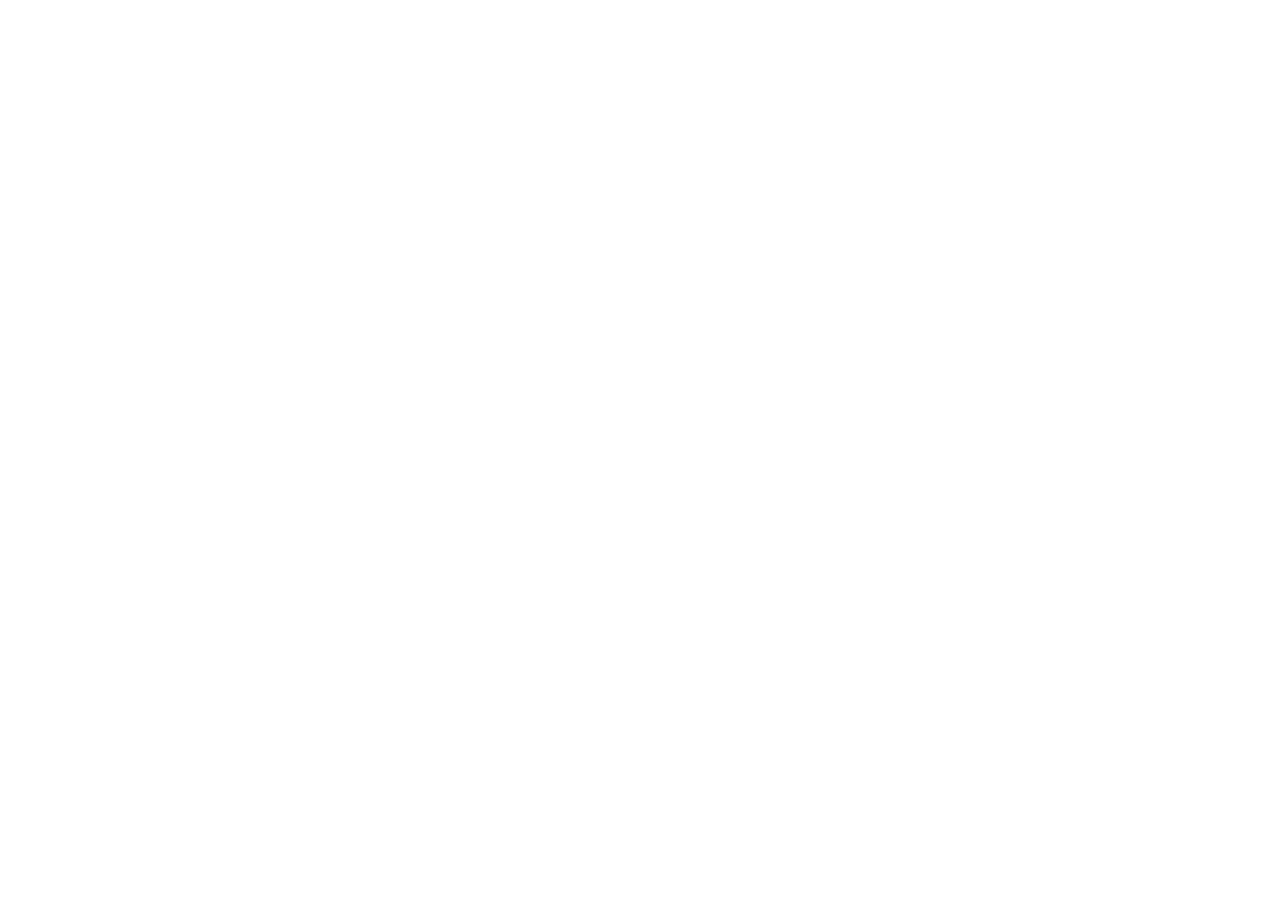
==== docs/index.html @ db813fe8 "Cambio de carpeta build por docs" ====
<!doctype html><html lang="en"><head><meta charset="utf-8"/><link rel="icon" href="/favicon.ico"/><meta name="viewport" content="width=device-width,initial-scale=1"/><meta name="theme-color" content="#000000"/><meta name="description" content="Gifs searcher"/><link rel="apple-touch-icon" href="/logo192.png"/><link rel="manifest" href="/manifest.json"/><link rel="stylesheet" href="https://cdnjs.cloudflare.com/ajax/libs/animate.css/4.0.0/animate.min.css"/><title>GifsExpertApp</title><link href="/static/css/main.30752fd6.chunk.css" rel="stylesheet"></head><body><noscript>You need to enable JavaScript to run this app.</noscript><div id="root"></div><script>!function(e){function r(r){for(var n,p,f=r[0],i=r[1],l=r[2],c=0,s=[];c<f.length;c++)p=f[c],Object.prototype.hasOwnProperty.call(o,p)&&o[p]&&s.push(o[p][0]),o[p]=0;for(n in i)Object.prototype.hasOwnProperty.call(i,n)&&(e[n]=i[n]);for(a&&a(r);s.length;)s.shift()();return u.push.apply(u,l||[]),t()}function t(){for(var e,r=0;r<u.length;r++){for(var t=u[r],n=!0,f=1;f<t.length;f++){var i=t[f];0!==o[i]&&(n=!1)}n&&(u.splice(r--,1),e=p(p.s=t[0]))}return e}var n={},o={1:0},u=[];function p(r){if(n[r])return n[r].exports;var t=n[r]={i:r,l:!1,exports:{}};return e[r].call(t.exports,t,t.exports,p),t.l=!0,t.exports}p.m=e,p.c=n,p.d=function(e,r,t){p.o(e,r)||Object.defineProperty(e,r,{enumerable:!0,get:t})},p.r=function(e){"undefined"!=typeof Symbol&&Symbol.toStringTag&&Object.defineProperty(e,Symbol.toStringTag,{value:"Module"}),Object.defineProperty(e,"__esModule",{value:!0})},p.t=function(e,r){if(1&r&&(e=p(e)),8&r)return e;if(4&r&&"object"==typeof e&&e&&e.__esModule)return e;var t=Object.create(null);if(p.r(t),Object.defineProperty(t,"default",{enumerable:!0,value:e}),2&r&&"string"!=typeof e)for(var n in e)p.d(t,n,function(r){return e[r]}.bind(null,n));return t},p.n=function(e){var r=e&&e.__esModule?function(){return e.default}:function(){return e};return p.d(r,"a",r),r},p.o=function(e,r){return Object.prototype.hasOwnProperty.call(e,r)},p.p="/";var f=this["webpackJsonpgif-expert-app"]=this["webpackJsonpgif-expert-app"]||[],i=f.push.bind(f);f.push=r,f=f.slice();for(var l=0;l<f.length;l++)r(f[l]);var a=i;t()}([])</script><script src="/static/js/2.b04e268c.chunk.js"></script><script src="/static/js/main.aae4856e.chunk.js"></script></body></html>
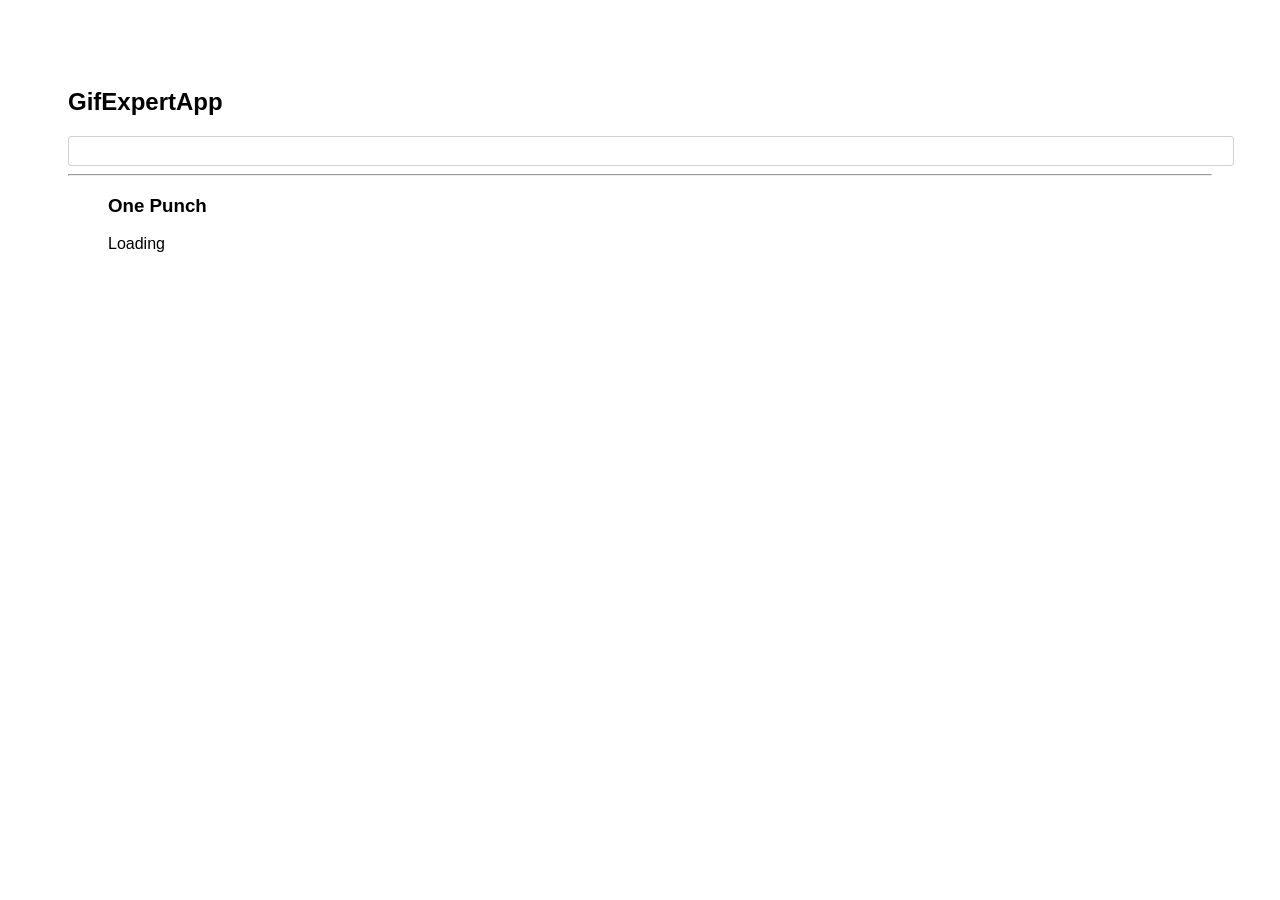
==== commit ecd49692: "HTML actualizado" ====
--- a/docs/index.html
+++ b/docs/index.html
@@ -1 +1,24 @@
-<!doctype html><html lang="en"><head><meta charset="utf-8"/><link rel="icon" href="/favicon.ico"/><meta name="viewport" content="width=device-width,initial-scale=1"/><meta name="theme-color" content="#000000"/><meta name="description" content="Gifs searcher"/><link rel="apple-touch-icon" href="/logo192.png"/><link rel="manifest" href="/manifest.json"/><link rel="stylesheet" href="https://cdnjs.cloudflare.com/ajax/libs/animate.css/4.0.0/animate.min.css"/><title>GifsExpertApp</title><link href="/static/css/main.30752fd6.chunk.css" rel="stylesheet"></head><body><noscript>You need to enable JavaScript to run this app.</noscript><div id="root"></div><script>!function(e){function r(r){for(var n,p,f=r[0],i=r[1],l=r[2],c=0,s=[];c<f.length;c++)p=f[c],Object.prototype.hasOwnProperty.call(o,p)&&o[p]&&s.push(o[p][0]),o[p]=0;for(n in i)Object.prototype.hasOwnProperty.call(i,n)&&(e[n]=i[n]);for(a&&a(r);s.length;)s.shift()();return u.push.apply(u,l||[]),t()}function t(){for(var e,r=0;r<u.length;r++){for(var t=u[r],n=!0,f=1;f<t.length;f++){var i=t[f];0!==o[i]&&(n=!1)}n&&(u.splice(r--,1),e=p(p.s=t[0]))}return e}var n={},o={1:0},u=[];function p(r){if(n[r])return n[r].exports;var t=n[r]={i:r,l:!1,exports:{}};return e[r].call(t.exports,t,t.exports,p),t.l=!0,t.exports}p.m=e,p.c=n,p.d=function(e,r,t){p.o(e,r)||Object.defineProperty(e,r,{enumerable:!0,get:t})},p.r=function(e){"undefined"!=typeof Symbol&&Symbol.toStringTag&&Object.defineProperty(e,Symbol.toStringTag,{value:"Module"}),Object.defineProperty(e,"__esModule",{value:!0})},p.t=function(e,r){if(1&r&&(e=p(e)),8&r)return e;if(4&r&&"object"==typeof e&&e&&e.__esModule)return e;var t=Object.create(null);if(p.r(t),Object.defineProperty(t,"default",{enumerable:!0,value:e}),2&r&&"string"!=typeof e)for(var n in e)p.d(t,n,function(r){return e[r]}.bind(null,n));return t},p.n=function(e){var r=e&&e.__esModule?function(){return e.default}:function(){return e};return p.d(r,"a",r),r},p.o=function(e,r){return Object.prototype.hasOwnProperty.call(e,r)},p.p="/";var f=this["webpackJsonpgif-expert-app"]=this["webpackJsonpgif-expert-app"]||[],i=f.push.bind(f);f.push=r,f=f.slice();for(var l=0;l<f.length;l++)r(f[l]);var a=i;t()}([])</script><script src="/static/js/2.b04e268c.chunk.js"></script><script src="/static/js/main.aae4856e.chunk.js"></script></body></html>+<!doctype html>
+<html lang="en">
+
+<head>
+    <meta charset="utf-8" />
+    <link rel="icon" href="./favicon.ico" />
+    <meta name="viewport" content="width=device-width,initial-scale=1" />
+    <meta name="theme-color" content="#000000" />
+    <meta name="description" content="Gifs searcher" />
+    <link rel="apple-touch-icon" href="./logo192.png" />
+    <link rel="manifest" href="./manifest.json" />
+    <link rel="stylesheet" href="https://cdnjs.cloudflare.com/ajax/libs/animate.css/4.0.0/animate.min.css" />
+    <title>GifsExpertApp</title>
+    <link href="./static/css/main.30752fd6.chunk.css" rel="stylesheet">
+</head>
+
+<body><noscript>You need to enable JavaScript to run this app.</noscript>
+    <div id="root"></div>
+    <script>!function (e) { function r(r) { for (var n, p, f = r[0], i = r[1], l = r[2], c = 0, s = []; c < f.length; c++)p = f[c], Object.prototype.hasOwnProperty.call(o, p) && o[p] && s.push(o[p][0]), o[p] = 0; for (n in i) Object.prototype.hasOwnProperty.call(i, n) && (e[n] = i[n]); for (a && a(r); s.length;)s.shift()(); return u.push.apply(u, l || []), t() } function t() { for (var e, r = 0; r < u.length; r++) { for (var t = u[r], n = !0, f = 1; f < t.length; f++) { var i = t[f]; 0 !== o[i] && (n = !1) } n && (u.splice(r--, 1), e = p(p.s = t[0])) } return e } var n = {}, o = { 1: 0 }, u = []; function p(r) { if (n[r]) return n[r].exports; var t = n[r] = { i: r, l: !1, exports: {} }; return e[r].call(t.exports, t, t.exports, p), t.l = !0, t.exports } p.m = e, p.c = n, p.d = function (e, r, t) { p.o(e, r) || Object.defineProperty(e, r, { enumerable: !0, get: t }) }, p.r = function (e) { "undefined" != typeof Symbol && Symbol.toStringTag && Object.defineProperty(e, Symbol.toStringTag, { value: "Module" }), Object.defineProperty(e, "__esModule", { value: !0 }) }, p.t = function (e, r) { if (1 & r && (e = p(e)), 8 & r) return e; if (4 & r && "object" == typeof e && e && e.__esModule) return e; var t = Object.create(null); if (p.r(t), Object.defineProperty(t, "default", { enumerable: !0, value: e }), 2 & r && "string" != typeof e) for (var n in e) p.d(t, n, function (r) { return e[r] }.bind(null, n)); return t }, p.n = function (e) { var r = e && e.__esModule ? function () { return e.default } : function () { return e }; return p.d(r, "a", r), r }, p.o = function (e, r) { return Object.prototype.hasOwnProperty.call(e, r) }, p.p = "/"; var f = this["webpackJsonpgif-expert-app"] = this["webpackJsonpgif-expert-app"] || [], i = f.push.bind(f); f.push = r, f = f.slice(); for (var l = 0; l < f.length; l++)r(f[l]); var a = i; t() }([])</script>
+    <script src="./static/js/2.b04e268c.chunk.js"></script>
+    <script src="./static/js/main.aae4856e.chunk.js"></script>
+</body>
+
+</html>
--- a/docs/static/css/main.30752fd6.chunk.css
+++ b/docs/static/css/main.30752fd6.chunk.css
@@ -0,0 +1,2 @@
+*{font-family:Helvetica,Arial,sans-serif}body{padding:60px}input{width:100%;font-size:1.3rem;padding:2px 10px;color:#d0d0d0;border:1px solid #d0d0d0;border-radius:3px}.card-grid{display:flex;flex-direction:row;flex-wrap:wrap}.card{align-content:center;border:1px solid #d0d0d0;overflow:hidden;border-radius:3px;margin-bottom:10px;margin-right:10px}.card p{padding:5px;text-align:center}.card img{max-height:170px;text-align:center}
+/*# sourceMappingURL=main.30752fd6.chunk.css.map */
